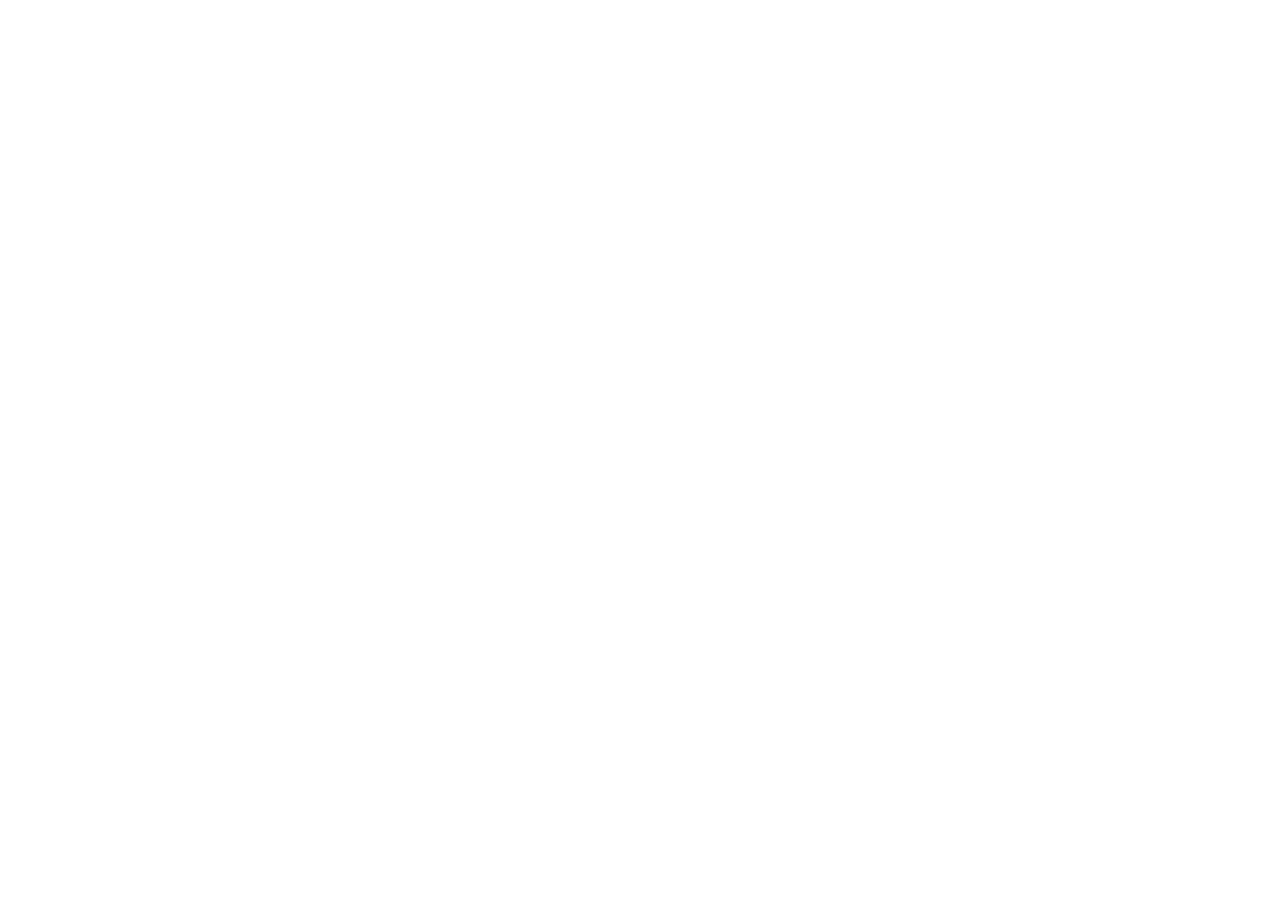
==== index.html @ 76afbf34 "Add boiler plate to html" ====
<!DOCTYPE html>
<html lang="en">
  <head>
    <meta charset="UTF-8" />
    <meta http-equiv="X-UA-Compatible" content="IE=edge" />
    <meta name="viewport" content="width=device-width, initial-scale=1.0" />
    <link rel="stylesheet" href="style.css" />
    <script src="./javascript.js"></script>
    <title>Document</title>
  </head>
  <body></body>
</html>
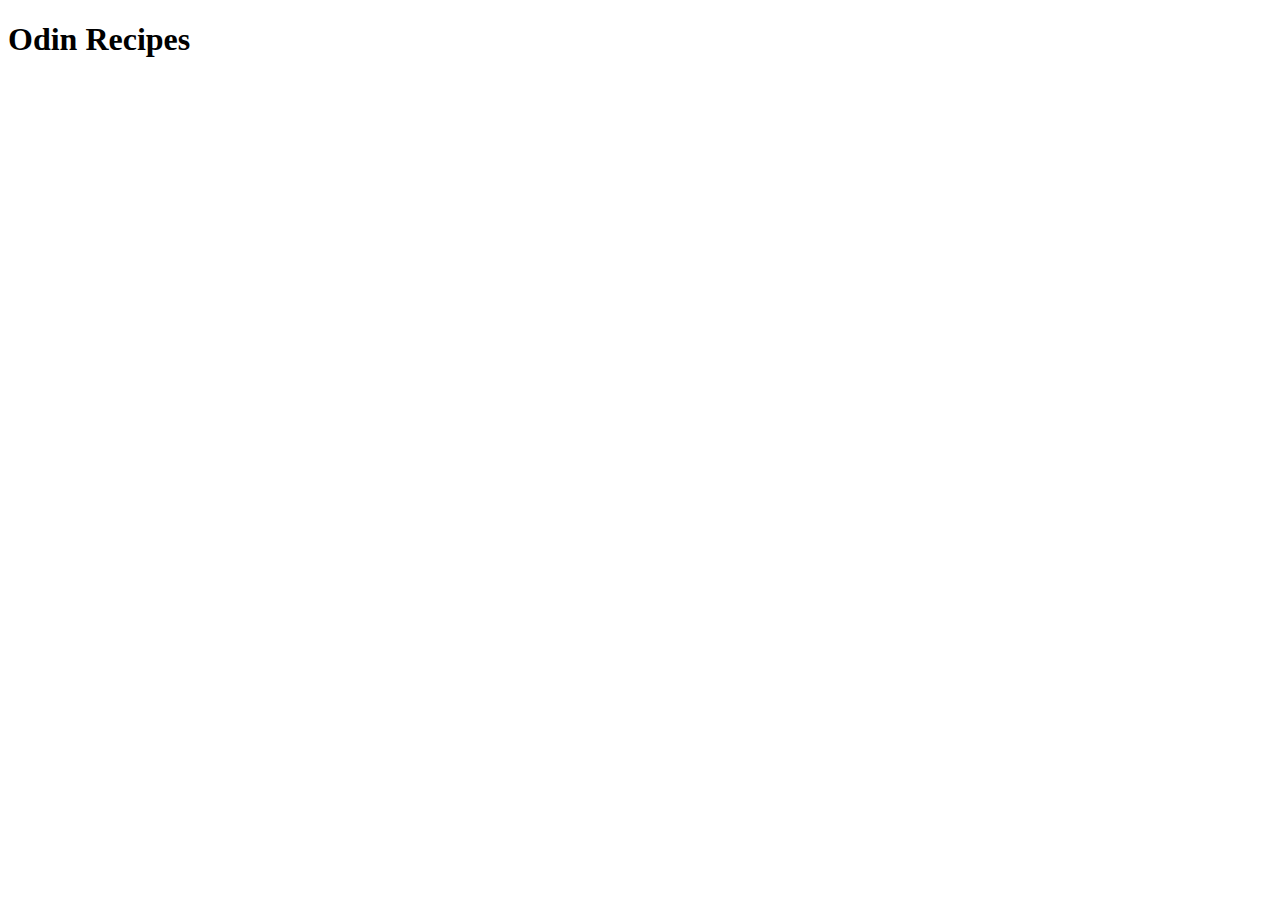
==== commit 3431457d: "add h1 to index" ====
--- a/index.html
+++ b/index.html
@@ -8,5 +8,7 @@
     <script src="./javascript.js"></script>
     <title>Document</title>
   </head>
-  <body></body>
+  <body>
+    <h1>Odin Recipes</h1>
+  </body>
 </html>
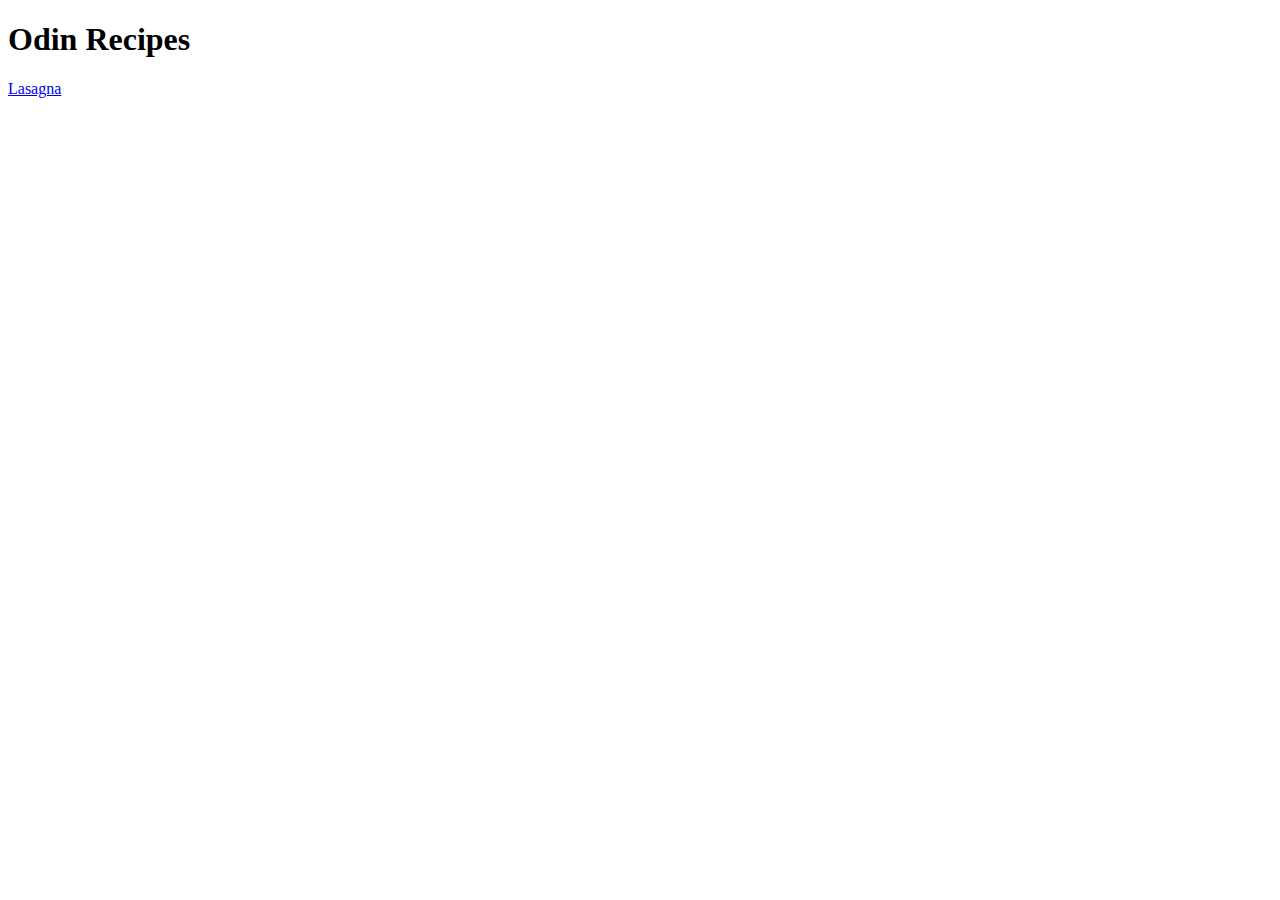
==== commit 9006c928: "add a link from index to lasagna" ====
--- a/index.html
+++ b/index.html
@@ -10,5 +10,6 @@
   </head>
   <body>
     <h1>Odin Recipes</h1>
+    <a href="./recipes/lasagna.html">Lasagna</a>
   </body>
 </html>
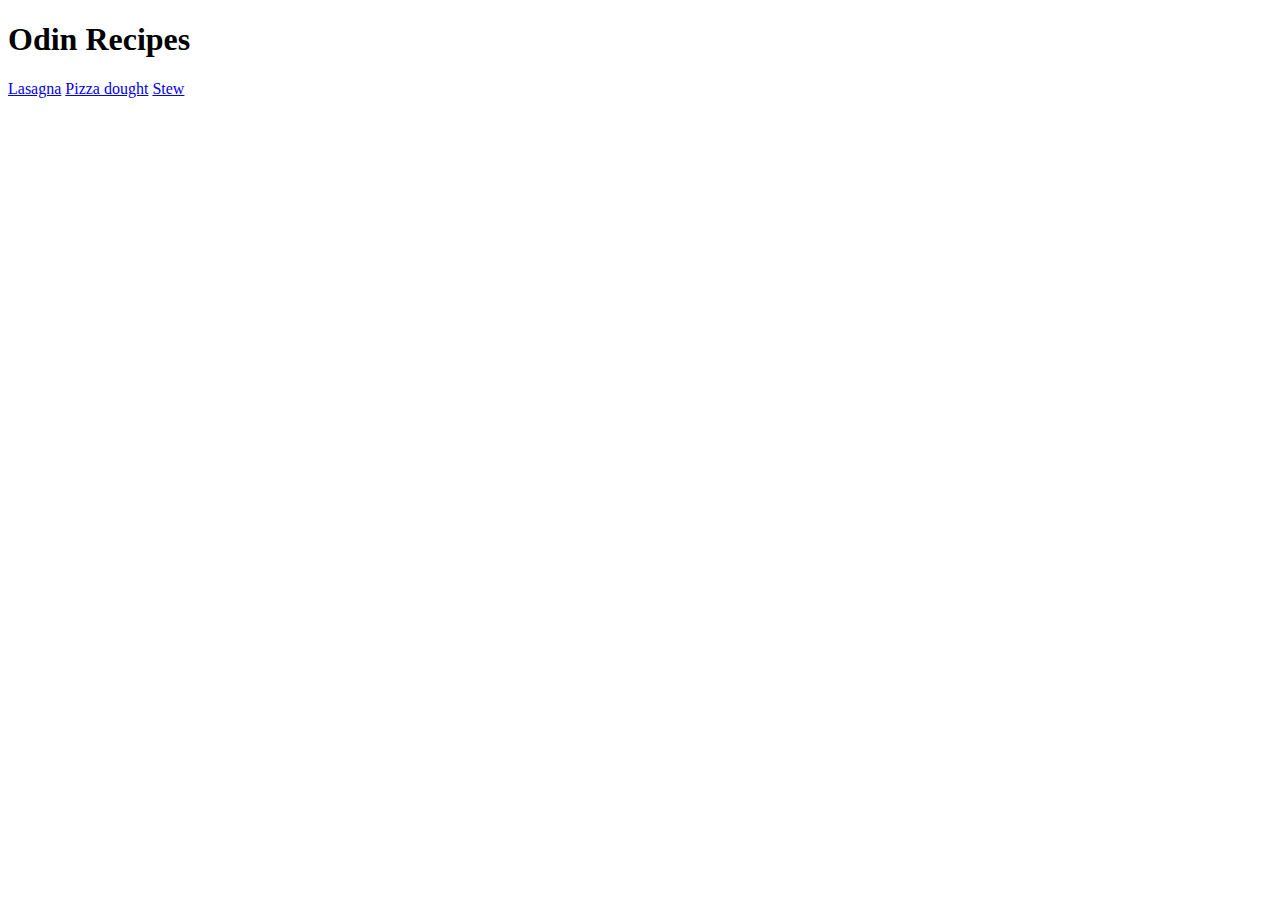
==== commit e7e3622b: "add link and boiler plate for pizza and stew recipe" ====
--- a/index.html
+++ b/index.html
@@ -11,5 +11,7 @@
   <body>
     <h1>Odin Recipes</h1>
     <a href="./recipes/lasagna.html">Lasagna</a>
+    <a href="./recipes/pizza.html">Pizza dought</a>
+    <a href="./recipes/stew.html">Stew</a>
   </body>
 </html>
